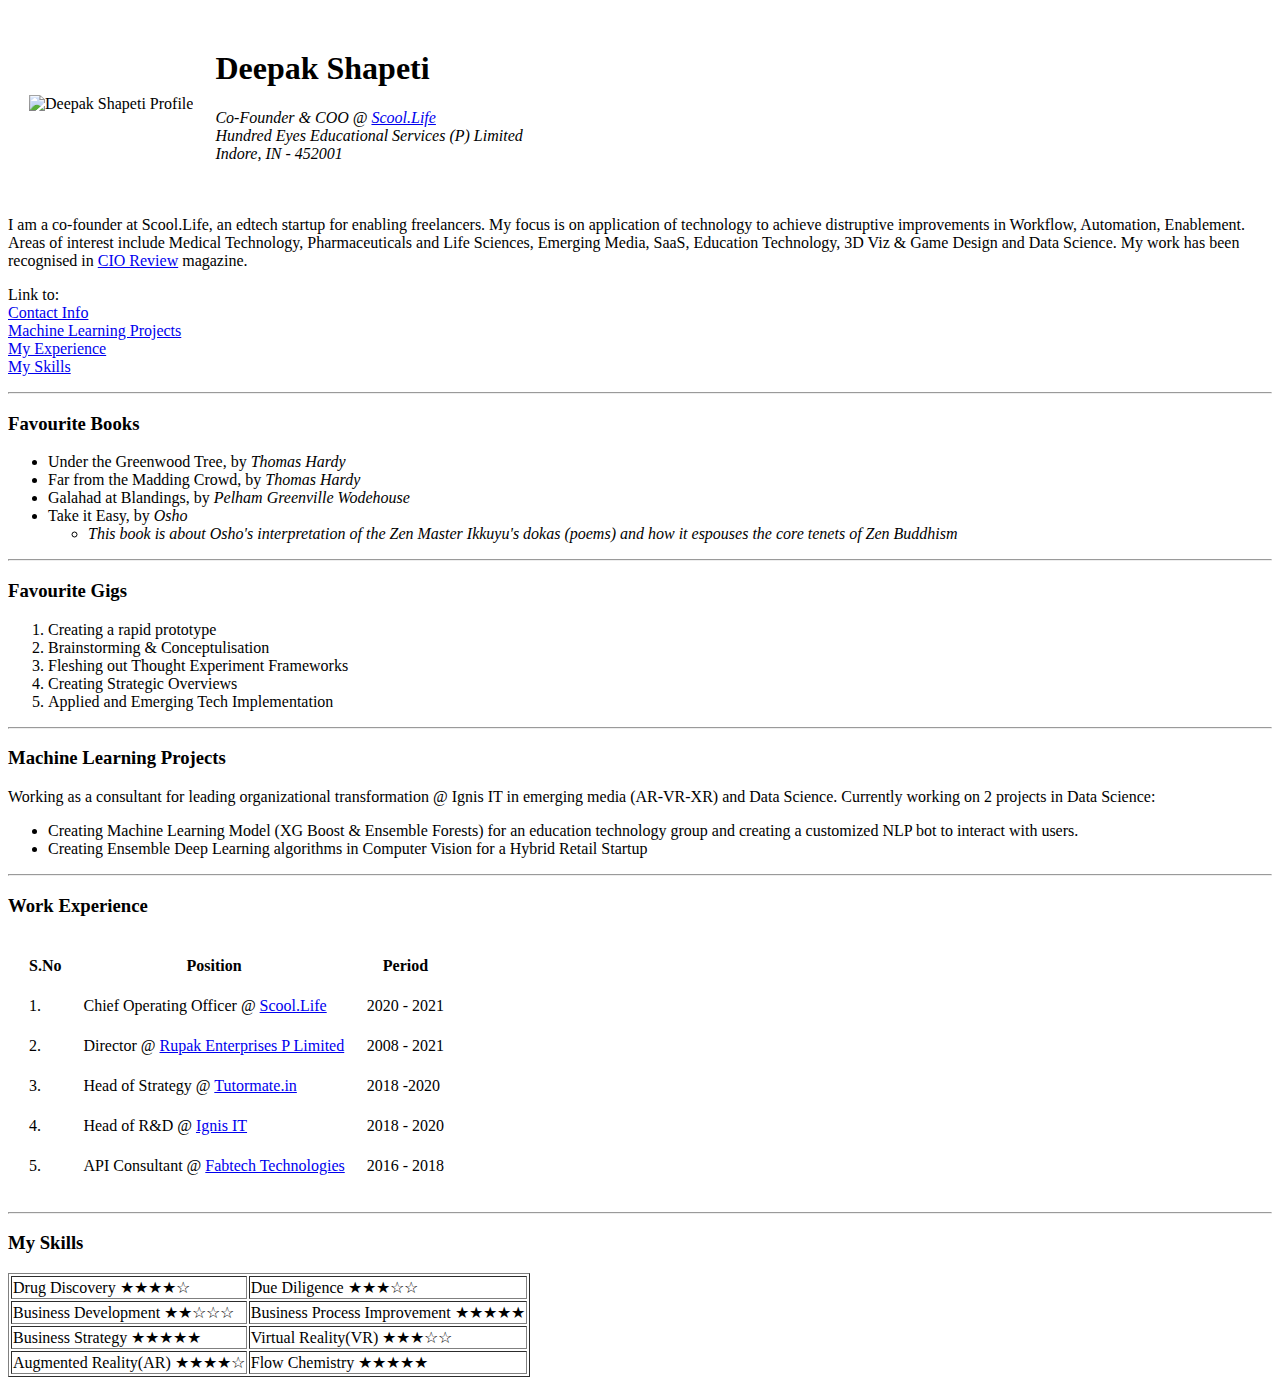
==== index.html @ bed8009e "Initiall CV website files" ====
<!DOCTYPE html>
<html lang="en" dir="ltr">

<head>
  <meta charset="utf-8">
  <meta name="description" content="This is trial site for good coding practises, retouching upon the basics of HTML">
  <meta name="author" content="Deepak Shapeti">
  <meta name="keywords" content="good coding practises">
  <meta name="viewport" content="width=device-width, initial-scale=1.0">

  <title>Deepak's Personal Site!</title>
</head>

<body>
  <table cellspacing=20>
    <tr>
      <td><img src="images/dsprofile.png" alt="Deepak Shapeti Profile" height="150" width="150">
      </td>
      <td>
        <h1>Deepak Shapeti</h1>
        <p><em>Co-Founder & COO @ <a href="https://scool.life">Scool.Life</a></em><br>
          <em>Hundred Eyes Educational Services (P) Limited</em><br>
          <em>Indore, IN - 452001</em>
        </p>
      </td>
    </tr>
  </table>
  <DIV>
    <p>I am a co-founder at Scool.Life, an edtech startup for enabling freelancers. My focus is on application of technology to achieve distruptive improvements in
      Workflow, Automation, Enablement.
      Areas of interest include Medical Technology, Pharmaceuticals and Life Sciences, Emerging Media, SaaS, Education Technology, 3D Viz & Game Design
      and Data Science. My work has been recognised in <a href="https://ar-vr-technology.cioreviewindia.com/vendor/2019/3dscanpro">CIO Review</a> magazine.
    </p>
    <p>Link to:
      <br> <a href="contact.html">Contact Info</a> <br>
      <a href="#mlp">Machine Learning Projects</a> <br>
      <a href="#experience">My Experience</a><br>
      <a href="#skills">My Skills</a>
      <hr>
    </p>
  </DIV>


  <h3>Favourite Books</h3>
  <p>
  <ul>
    <li>Under the Greenwood Tree, by <em>Thomas Hardy</em></li>
    <li>Far from the Madding Crowd, by <em>Thomas Hardy</em></li>
    <li>Galahad at Blandings, by <em>Pelham Greenville Wodehouse</em></li>
    <li>Take it Easy, by <em>Osho</em>
      <ul>
        <li>
          <em>This book is about Osho's interpretation of the Zen Master Ikkuyu's dokas (poems) and how it espouses the core tenets of Zen Buddhism</em>
        </li>
      </ul>
    </li>
  </ul>
  </p>
  <hr>
  <h3>Favourite Gigs</h3>
  <p>
  <ol>
    <li>Creating a rapid prototype</li>
    <li>Brainstorming & Conceptulisation</li>
    <li>Fleshing out Thought Experiment Frameworks</li>
    <li>Creating Strategic Overviews</li>
    <li>Applied and Emerging Tech Implementation</li>
  </ol>
  </p>
  <hr>
  <a name="mlp">
    <h3>Machine Learning Projects</h3>
    <p>Working as a consultant for leading organizational transformation @ Ignis IT in emerging media (AR-VR-XR) and Data Science.
      Currently working on 2 projects in Data Science:
      <ul>
        <li>Creating Machine Learning Model (XG Boost & Ensemble Forests) for an education technology group and creating a customized NLP bot to interact with users.</li>
        <li>Creating Ensemble Deep Learning algorithms in Computer Vision for a Hybrid Retail Startup</li>
      </ul>
    </p>
  </a>
  <hr>
  <a name="experience">
    <h3>Work Experience</h3>
    <p>
      <table cellspacing=20>
        <thead>
          <th>S.No</th>
          <th>Position</th>
          <th>Period</th>
        </thead>
        <tbody>
          <tr>
            <td>1.</td>
            <td>Chief Operating Officer @ <a href="https://scool.life">Scool.Life</a></td>
            <td>2020 - 2021</td>

          </tr>
          <tr>
            <td>2.</td>
            <td>Director @ <a href="http://rupakgroup.com">Rupak Enterprises P Limited</a></td>
            <td>2008 - 2021</td>
          </tr>
          <tr>
            <td>3.</td>
            <td>Head of Strategy @ <a href="https://tutormate.in">Tutormate.in</a> </td>
            <td>2018 -2020</td>
          </tr>
          <tr>
            <td>4.</td>

            <td>Head of R&D @ <a href="http://ignisitsolutions.com">Ignis IT</a> </td>
            <td>2018 - 2020</td>
          </tr>
          <tr>
            <td>5.</td>
            <td>API Consultant @ <a href="https://www.fabtech-technologies.com/">Fabtech Technologies</a></td>
            <td>2016 - 2018</td>
          </tr>
        </tbody>

      </table>
    </p>
  </a>
  <hr>
  <a name="skills">
    <h3>My Skills</h3>
    <table border=1>
      <tbody>
        <tr>
          <td>Drug Discovery ★★★★☆</td>
          <td>Due Diligence ★★★☆☆</td>
        </tr>
        <tr>
          <td>Business Development ★★☆☆☆</td>
          <td>Business Process Improvement ★★★★★</td>
        </tr>
        <tr>
          <td>Business Strategy ★★★★★</td>
          <td>Virtual Reality(VR) ★★★☆☆</td>
        </tr>
        <tr>
          <td>Augmented Reality(AR) ★★★★☆</td>
          <td>Flow Chemistry ★★★★★</td>
        </tr>
      </tbody>
    </table>
  </a>

<tr>

</tr>
</body>



</html>
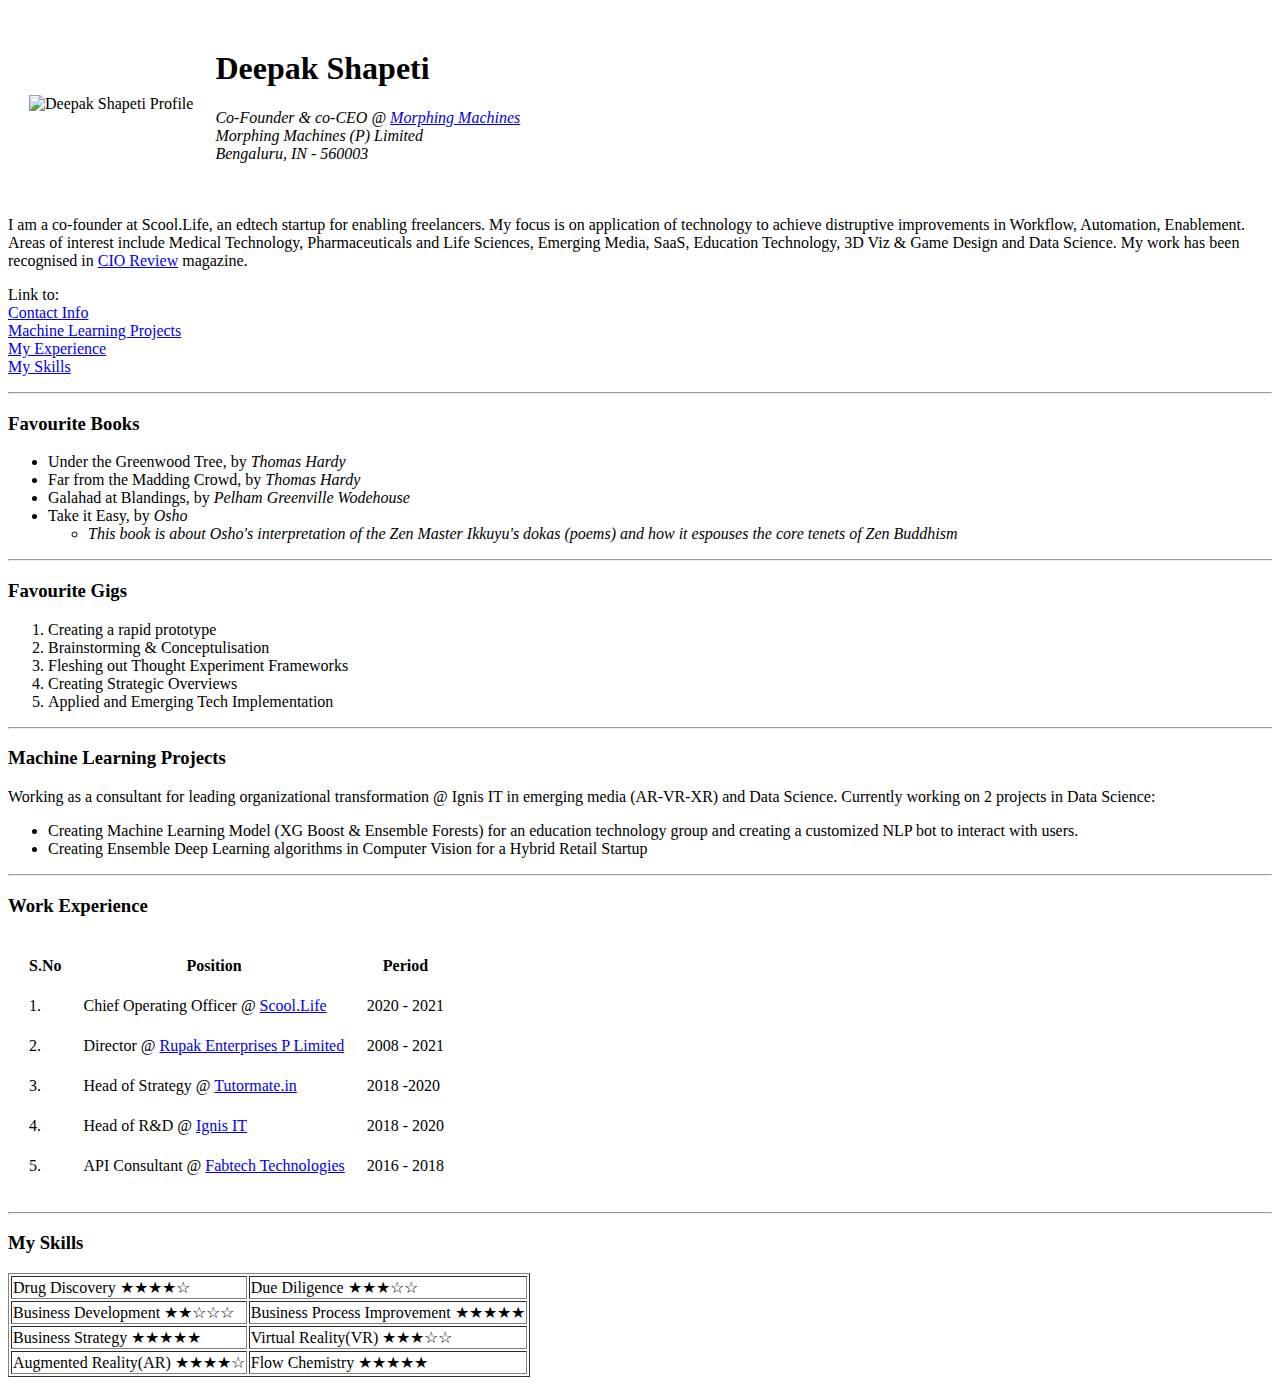
==== commit 003b090a: "Commit with Employment Details corrected" ====
--- a/index.html
+++ b/index.html
@@ -18,9 +18,9 @@
       </td>
       <td>
         <h1>Deepak Shapeti</h1>
-        <p><em>Co-Founder & COO @ <a href="https://scool.life">Scool.Life</a></em><br>
-          <em>Hundred Eyes Educational Services (P) Limited</em><br>
-          <em>Indore, IN - 452001</em>
+        <p><em>Co-Founder & co-CEO @ <a href="https://morphing.in">Morphing Machines</a></em><br>
+          <em>Morphing Machines (P) Limited</em><br>
+          <em>Bengaluru, IN - 560003</em>
         </p>
       </td>
     </tr>
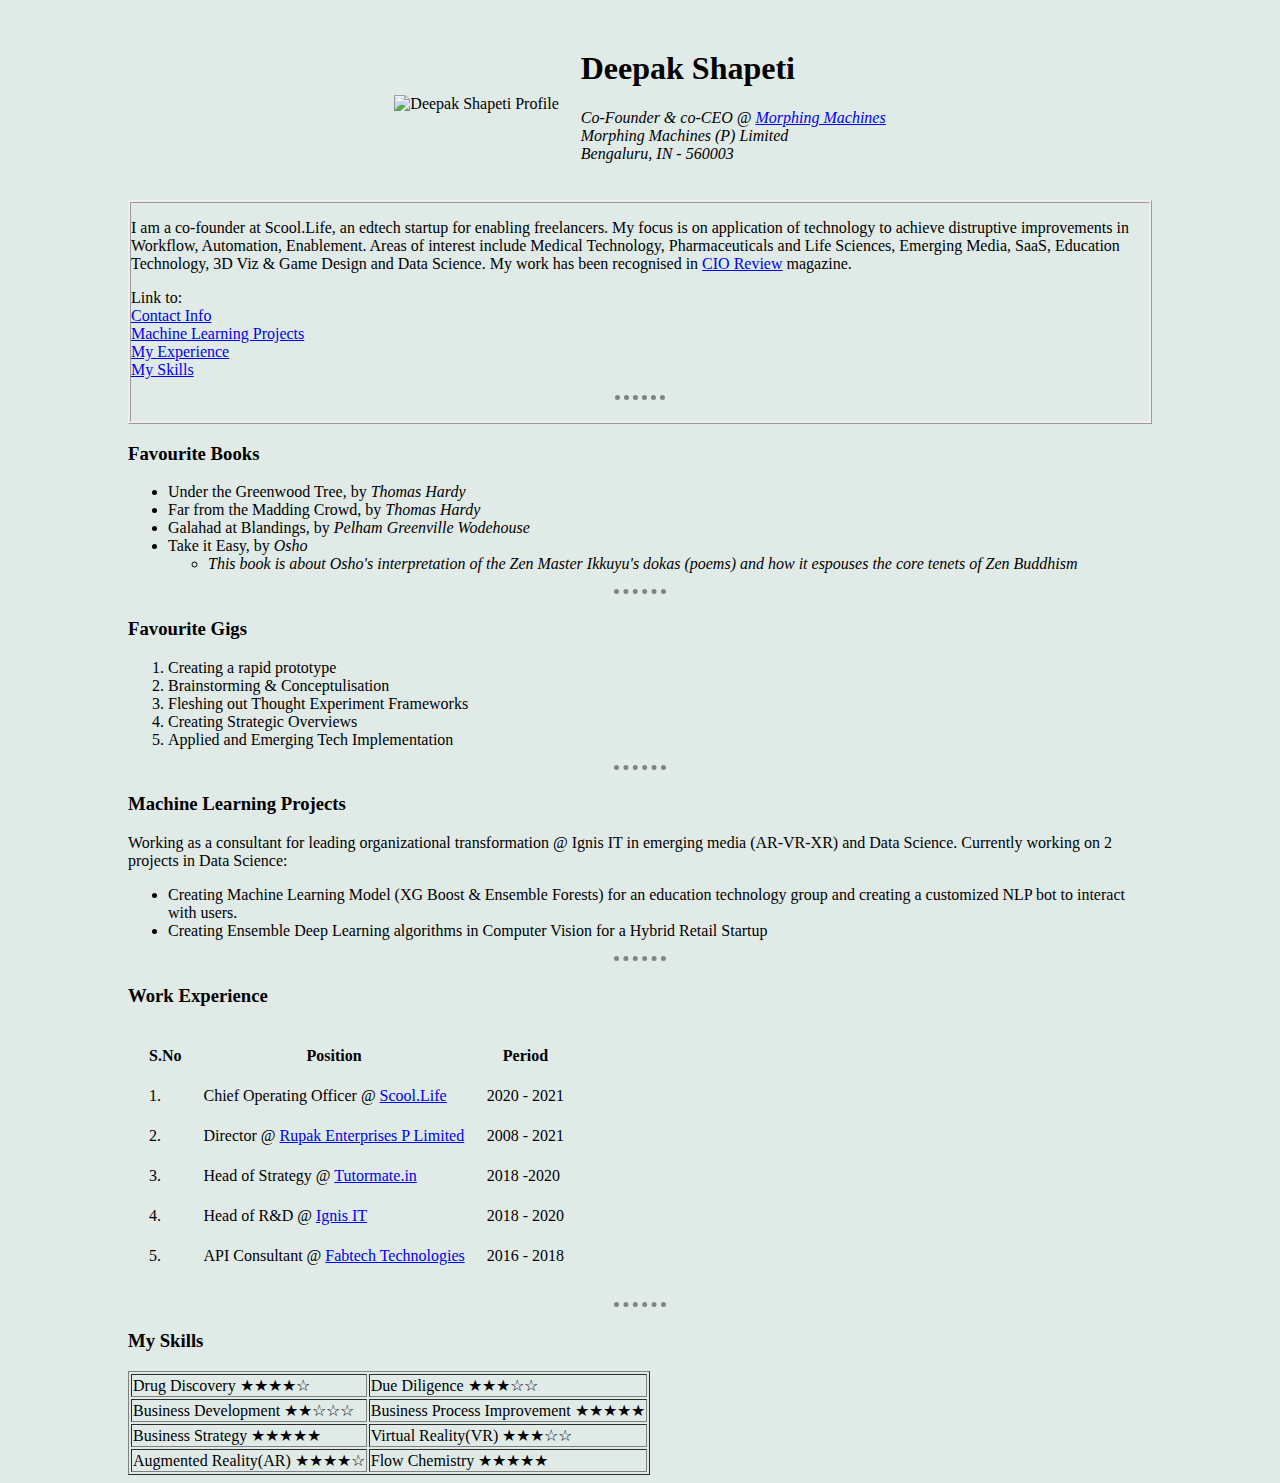
==== commit 21e418f4: "Internal CSS and Div Class for styling" ====
--- a/index.html
+++ b/index.html
@@ -1,156 +1,186 @@
-<!DOCTYPE html>
-<html lang="en" dir="ltr">
-
-<head>
-  <meta charset="utf-8">
-  <meta name="description" content="This is trial site for good coding practises, retouching upon the basics of HTML">
-  <meta name="author" content="Deepak Shapeti">
-  <meta name="keywords" content="good coding practises">
-  <meta name="viewport" content="width=device-width, initial-scale=1.0">
-
-  <title>Deepak's Personal Site!</title>
-</head>
-
-<body>
-  <table cellspacing=20>
-    <tr>
-      <td><img src="images/dsprofile.png" alt="Deepak Shapeti Profile" height="150" width="150">
-      </td>
-      <td>
-        <h1>Deepak Shapeti</h1>
-        <p><em>Co-Founder & co-CEO @ <a href="https://morphing.in">Morphing Machines</a></em><br>
-          <em>Morphing Machines (P) Limited</em><br>
-          <em>Bengaluru, IN - 560003</em>
-        </p>
-      </td>
-    </tr>
-  </table>
-  <DIV>
-    <p>I am a co-founder at Scool.Life, an edtech startup for enabling freelancers. My focus is on application of technology to achieve distruptive improvements in
-      Workflow, Automation, Enablement.
-      Areas of interest include Medical Technology, Pharmaceuticals and Life Sciences, Emerging Media, SaaS, Education Technology, 3D Viz & Game Design
-      and Data Science. My work has been recognised in <a href="https://ar-vr-technology.cioreviewindia.com/vendor/2019/3dscanpro">CIO Review</a> magazine.
-    </p>
-    <p>Link to:
-      <br> <a href="contact.html">Contact Info</a> <br>
-      <a href="#mlp">Machine Learning Projects</a> <br>
-      <a href="#experience">My Experience</a><br>
-      <a href="#skills">My Skills</a>
-      <hr>
-    </p>
-  </DIV>
-
-
-  <h3>Favourite Books</h3>
-  <p>
-  <ul>
-    <li>Under the Greenwood Tree, by <em>Thomas Hardy</em></li>
-    <li>Far from the Madding Crowd, by <em>Thomas Hardy</em></li>
-    <li>Galahad at Blandings, by <em>Pelham Greenville Wodehouse</em></li>
-    <li>Take it Easy, by <em>Osho</em>
-      <ul>
-        <li>
-          <em>This book is about Osho's interpretation of the Zen Master Ikkuyu's dokas (poems) and how it espouses the core tenets of Zen Buddhism</em>
-        </li>
-      </ul>
-    </li>
-  </ul>
-  </p>
-  <hr>
-  <h3>Favourite Gigs</h3>
-  <p>
-  <ol>
-    <li>Creating a rapid prototype</li>
-    <li>Brainstorming & Conceptulisation</li>
-    <li>Fleshing out Thought Experiment Frameworks</li>
-    <li>Creating Strategic Overviews</li>
-    <li>Applied and Emerging Tech Implementation</li>
-  </ol>
-  </p>
-  <hr>
-  <a name="mlp">
-    <h3>Machine Learning Projects</h3>
-    <p>Working as a consultant for leading organizational transformation @ Ignis IT in emerging media (AR-VR-XR) and Data Science.
-      Currently working on 2 projects in Data Science:
-      <ul>
-        <li>Creating Machine Learning Model (XG Boost & Ensemble Forests) for an education technology group and creating a customized NLP bot to interact with users.</li>
-        <li>Creating Ensemble Deep Learning algorithms in Computer Vision for a Hybrid Retail Startup</li>
-      </ul>
-    </p>
-  </a>
-  <hr>
-  <a name="experience">
-    <h3>Work Experience</h3>
-    <p>
-      <table cellspacing=20>
-        <thead>
-          <th>S.No</th>
-          <th>Position</th>
-          <th>Period</th>
-        </thead>
-        <tbody>
-          <tr>
-            <td>1.</td>
-            <td>Chief Operating Officer @ <a href="https://scool.life">Scool.Life</a></td>
-            <td>2020 - 2021</td>
-
-          </tr>
-          <tr>
-            <td>2.</td>
-            <td>Director @ <a href="http://rupakgroup.com">Rupak Enterprises P Limited</a></td>
-            <td>2008 - 2021</td>
-          </tr>
-          <tr>
-            <td>3.</td>
-            <td>Head of Strategy @ <a href="https://tutormate.in">Tutormate.in</a> </td>
-            <td>2018 -2020</td>
-          </tr>
-          <tr>
-            <td>4.</td>
-
-            <td>Head of R&D @ <a href="http://ignisitsolutions.com">Ignis IT</a> </td>
-            <td>2018 - 2020</td>
-          </tr>
-          <tr>
-            <td>5.</td>
-            <td>API Consultant @ <a href="https://www.fabtech-technologies.com/">Fabtech Technologies</a></td>
-            <td>2016 - 2018</td>
-          </tr>
-        </tbody>
-
-      </table>
-    </p>
-  </a>
-  <hr>
-  <a name="skills">
-    <h3>My Skills</h3>
-    <table border=1>
-      <tbody>
-        <tr>
-          <td>Drug Discovery ★★★★☆</td>
-          <td>Due Diligence ★★★☆☆</td>
-        </tr>
-        <tr>
-          <td>Business Development ★★☆☆☆</td>
-          <td>Business Process Improvement ★★★★★</td>
-        </tr>
-        <tr>
-          <td>Business Strategy ★★★★★</td>
-          <td>Virtual Reality(VR) ★★★☆☆</td>
-        </tr>
-        <tr>
-          <td>Augmented Reality(AR) ★★★★☆</td>
-          <td>Flow Chemistry ★★★★★</td>
-        </tr>
-      </tbody>
-    </table>
-  </a>
-
-<tr>
-
-</tr>
-</body>
-
-
-
-</html>
+<!DOCTYPE html>
+<html lang="en" dir="ltr">
+
+<head>
+  <meta charset="utf-8">
+  <meta name="description" content="This is trial site for good coding practises, retouching upon the basics of HTML">
+  <meta name="author" content="Deepak Shapeti">
+  <meta name="keywords" content="good coding practises">
+  <meta name="viewport" content="width=device-width, initial-scale=1.0">
+
+  <title>Deepak's Personal Site!</title>
+  <style media="screen">
+    body{
+      background-color: #E0EBE8;
+      margin-left: 10%;
+      margin-right: 10%;
+
+    }
+
+    hr{
+      border-color: #7F8487;
+      border-style: dotted none none none;
+      height: 5px;
+      border-width: 5px;
+      width: 5%;
+    }
+
+    .centered{
+      margin-left: auto;
+      margin-right: auto;
+    }
+
+    .myintro{
+      border-style: ridge;
+    }
+
+
+  </style>
+
+
+</head>
+
+<body">
+  <table cellspacing=20 class="centered">
+    <tr>
+      <td><img src="images/dsprofile.png" alt="Deepak Shapeti Profile" height="150" width="150">
+      </td>
+      <td>
+        <h1>Deepak Shapeti</h1>
+        <p><em>Co-Founder & co-CEO @ <a href="https://morphing.in">Morphing Machines</a></em><br>
+          <em>Morphing Machines (P) Limited</em><br>
+          <em>Bengaluru, IN - 560003</em>
+        </p>
+      </td>
+    </tr>
+  </table>
+  <DIV class="myintro">
+    <p>I am a co-founder at Scool.Life, an edtech startup for enabling freelancers. My focus is on application of technology to achieve distruptive improvements in
+      Workflow, Automation, Enablement.
+      Areas of interest include Medical Technology, Pharmaceuticals and Life Sciences, Emerging Media, SaaS, Education Technology, 3D Viz & Game Design
+      and Data Science. My work has been recognised in <a href="https://ar-vr-technology.cioreviewindia.com/vendor/2019/3dscanpro">CIO Review</a> magazine.
+    </p>
+    <p>Link to:
+      <br> <a href="contact.html">Contact Info</a> <br>
+      <a href="#mlp">Machine Learning Projects</a> <br>
+      <a href="#experience">My Experience</a><br>
+      <a href="#skills">My Skills</a>
+      <hr>
+    </p>
+  </DIV>
+
+
+  <h3>Favourite Books</h3>
+  <p>
+  <ul>
+    <li>Under the Greenwood Tree, by <em>Thomas Hardy</em></li>
+    <li>Far from the Madding Crowd, by <em>Thomas Hardy</em></li>
+    <li>Galahad at Blandings, by <em>Pelham Greenville Wodehouse</em></li>
+    <li>Take it Easy, by <em>Osho</em>
+      <ul>
+        <li>
+          <em>This book is about Osho's interpretation of the Zen Master Ikkuyu's dokas (poems) and how it espouses the core tenets of Zen Buddhism</em>
+        </li>
+      </ul>
+    </li>
+  </ul>
+  </p>
+  <hr>
+  <h3>Favourite Gigs</h3>
+  <p>
+  <ol>
+    <li>Creating a rapid prototype</li>
+    <li>Brainstorming & Conceptulisation</li>
+    <li>Fleshing out Thought Experiment Frameworks</li>
+    <li>Creating Strategic Overviews</li>
+    <li>Applied and Emerging Tech Implementation</li>
+  </ol>
+  </p>
+  <hr>
+  <a name="mlp">
+    <h3>Machine Learning Projects</h3>
+    <p>Working as a consultant for leading organizational transformation @ Ignis IT in emerging media (AR-VR-XR) and Data Science.
+      Currently working on 2 projects in Data Science:
+      <ul>
+        <li>Creating Machine Learning Model (XG Boost & Ensemble Forests) for an education technology group and creating a customized NLP bot to interact with users.</li>
+        <li>Creating Ensemble Deep Learning algorithms in Computer Vision for a Hybrid Retail Startup</li>
+      </ul>
+    </p>
+  </a>
+  <hr>
+  <a name="experience">
+    <h3>Work Experience</h3>
+    <p>
+      <table cellspacing=20>
+        <thead>
+          <th>S.No</th>
+          <th>Position</th>
+          <th>Period</th>
+        </thead>
+        <tbody>
+          <tr>
+            <td>1.</td>
+            <td>Chief Operating Officer @ <a href="https://scool.life">Scool.Life</a></td>
+            <td>2020 - 2021</td>
+
+          </tr>
+          <tr>
+            <td>2.</td>
+            <td>Director @ <a href="http://rupakgroup.com">Rupak Enterprises P Limited</a></td>
+            <td>2008 - 2021</td>
+          </tr>
+          <tr>
+            <td>3.</td>
+            <td>Head of Strategy @ <a href="https://tutormate.in">Tutormate.in</a> </td>
+            <td>2018 -2020</td>
+          </tr>
+          <tr>
+            <td>4.</td>
+
+            <td>Head of R&D @ <a href="http://ignisitsolutions.com">Ignis IT</a> </td>
+            <td>2018 - 2020</td>
+          </tr>
+          <tr>
+            <td>5.</td>
+            <td>API Consultant @ <a href="https://www.fabtech-technologies.com/">Fabtech Technologies</a></td>
+            <td>2016 - 2018</td>
+          </tr>
+        </tbody>
+
+      </table>
+    </p>
+  </a>
+  <hr>
+  <a name="skills">
+    <h3>My Skills</h3>
+    <table border=1>
+      <tbody>
+        <tr>
+          <td>Drug Discovery ★★★★☆</td>
+          <td>Due Diligence ★★★☆☆</td>
+        </tr>
+        <tr>
+          <td>Business Development ★★☆☆☆</td>
+          <td>Business Process Improvement ★★★★★</td>
+        </tr>
+        <tr>
+          <td>Business Strategy ★★★★★</td>
+          <td>Virtual Reality(VR) ★★★☆☆</td>
+        </tr>
+        <tr>
+          <td>Augmented Reality(AR) ★★★★☆</td>
+          <td>Flow Chemistry ★★★★★</td>
+        </tr>
+      </tbody>
+    </table>
+  </a>
+
+<tr>
+
+</tr>
+
+</body>
+
+
+
+</html>
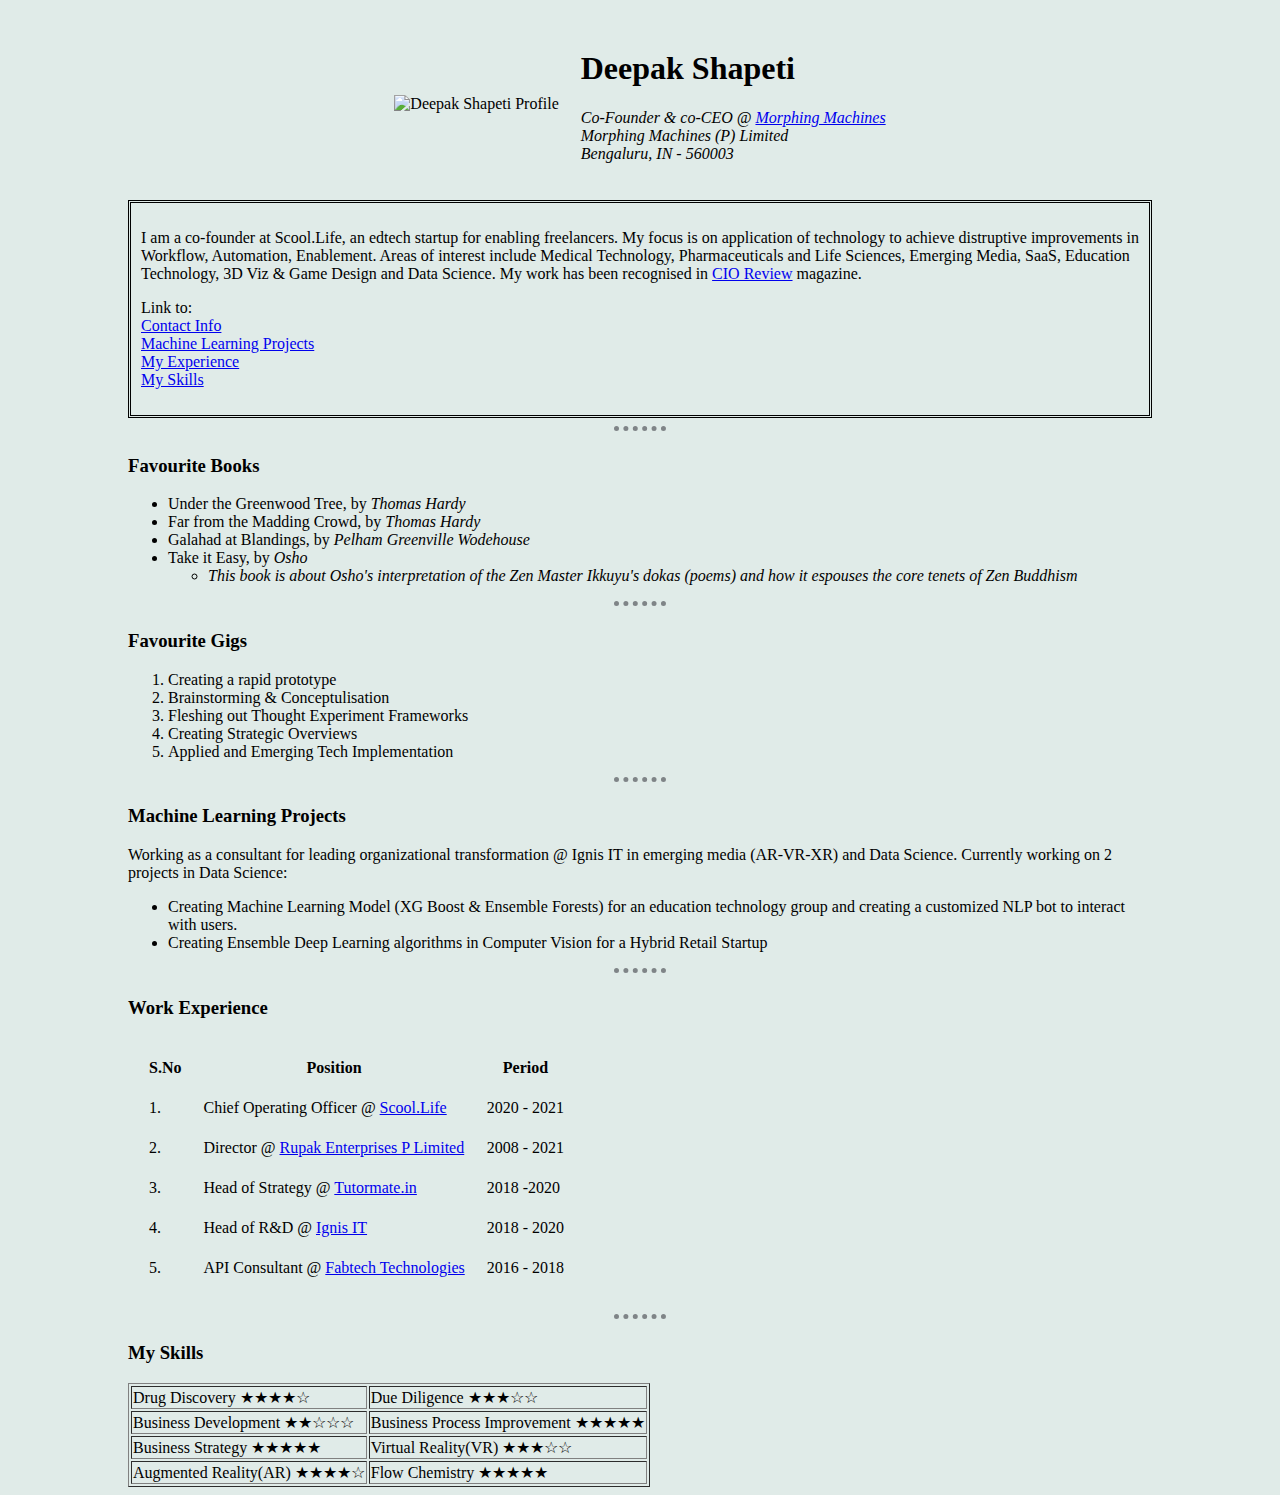
==== commit 0b88be44: "Changed border for profile intro. Increased padding" ====
--- a/index.html
+++ b/index.html
@@ -31,7 +31,8 @@
     }
 
     .myintro{
-      border-style: ridge;
+      border-style:double;
+      padding: 10px;
     }
 
 
@@ -65,11 +66,10 @@
       <a href="#mlp">Machine Learning Projects</a> <br>
       <a href="#experience">My Experience</a><br>
       <a href="#skills">My Skills</a>
-      <hr>
     </p>
   </DIV>
 
-
+  <hr>
   <h3>Favourite Books</h3>
   <p>
   <ul>
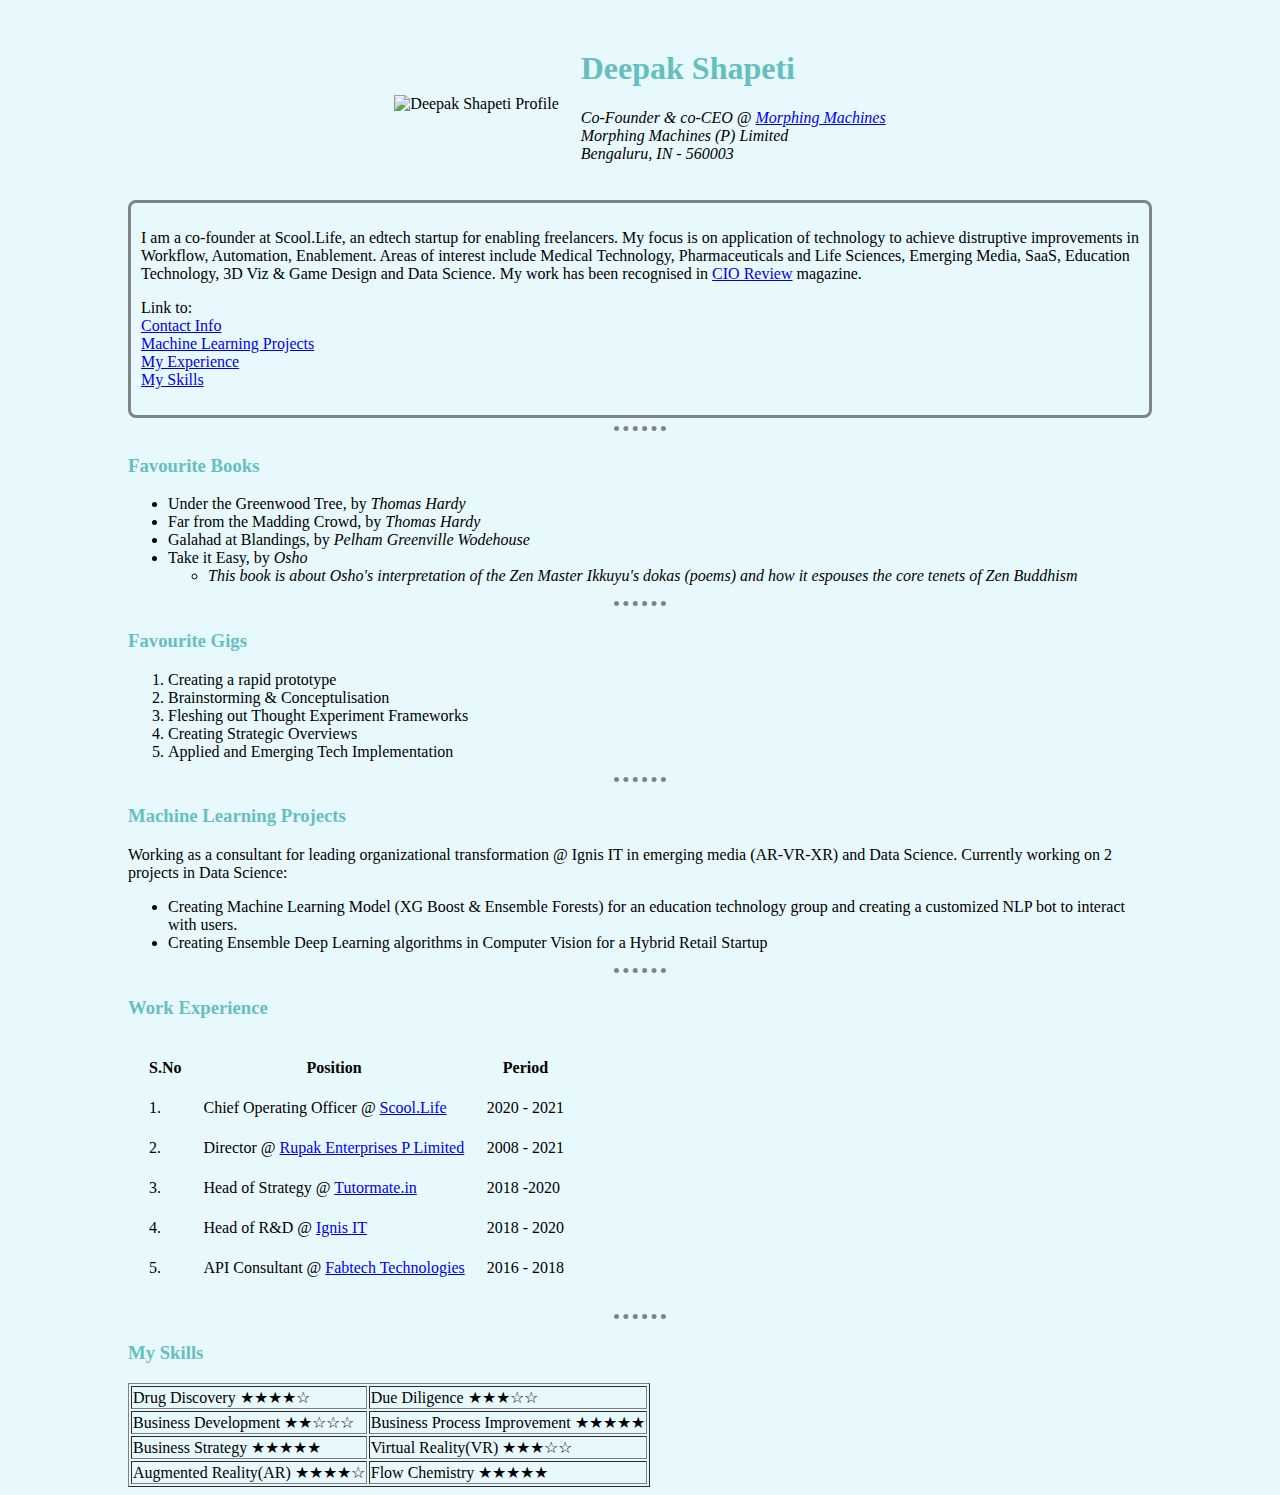
==== commit 68533091: "Added external css stylesheet." ====
--- a/index.html
+++ b/index.html
@@ -9,36 +9,7 @@
   <meta name="viewport" content="width=device-width, initial-scale=1.0">
 
   <title>Deepak's Personal Site!</title>
-  <style media="screen">
-    body{
-      background-color: #E0EBE8;
-      margin-left: 10%;
-      margin-right: 10%;
-
-    }
-
-    hr{
-      border-color: #7F8487;
-      border-style: dotted none none none;
-      height: 5px;
-      border-width: 5px;
-      width: 5%;
-    }
-
-    .centered{
-      margin-left: auto;
-      margin-right: auto;
-    }
-
-    .myintro{
-      border-style:double;
-      padding: 10px;
-    }
-
-
-  </style>
-
-
+  <link rel="stylesheet" href="css/styles.css">
 </head>
 
 <body">
--- a/css/styles.css
+++ b/css/styles.css
@@ -0,0 +1,34 @@
+  body{
+    background-color: #E8F9FD;
+    margin-left: 10%;
+    margin-right: 10%;
+
+  }
+
+  hr{
+    border-color: #7F8487;
+    border-style: dotted none none none;
+    height: 5px;
+    border-width: 5px;
+    width: 5%;
+  }
+
+  .centered{
+    margin-left: auto;
+    margin-right: auto;
+  }
+
+  .myintro{
+    border-style: solid;
+    border-radius: 8px;
+    padding: 10px;
+    border-color: #7F8487;
+  }
+
+  h1{
+    color: #66BFBF;
+    }
+
+  h3{
+      color: #66BFBF;
+    }
